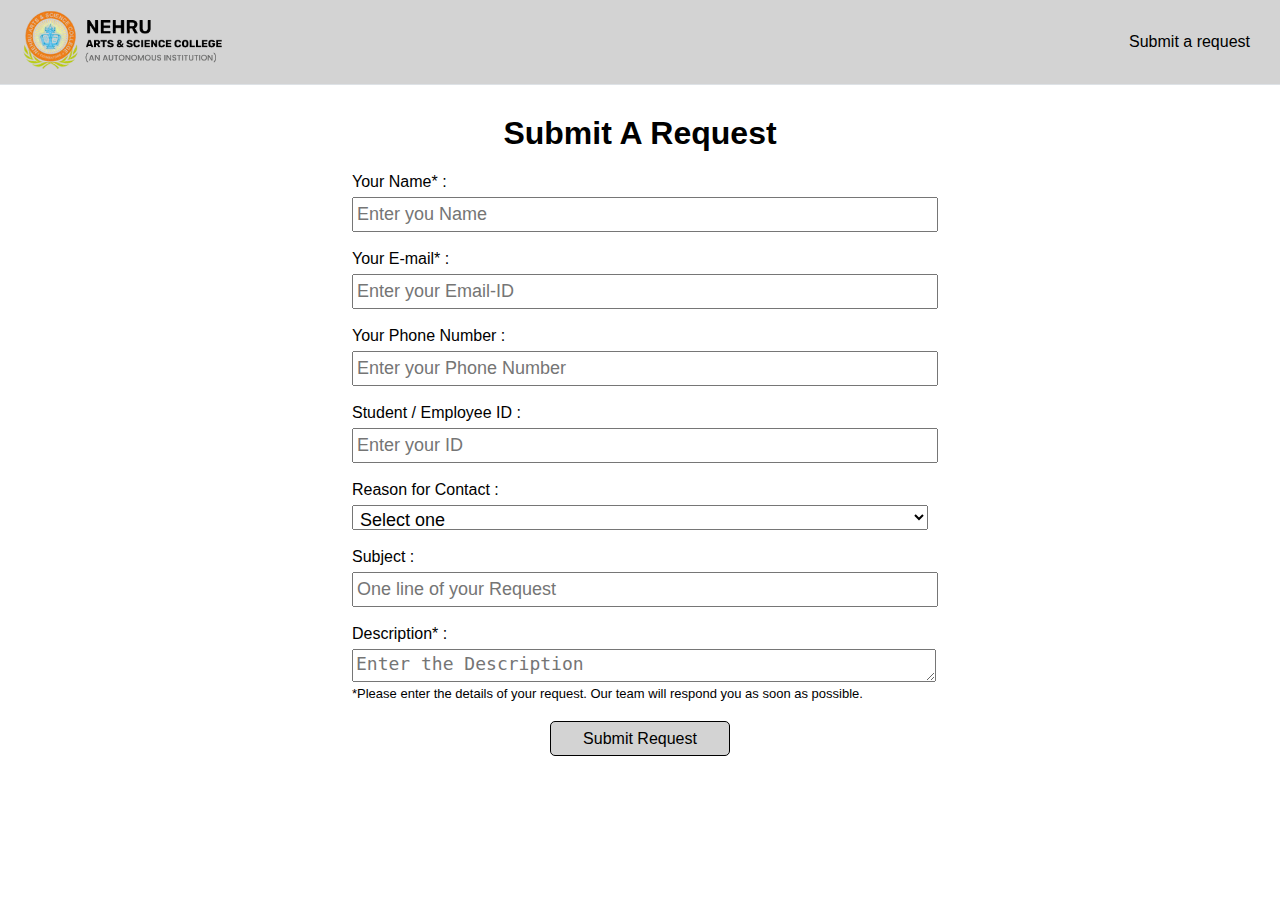
==== Request From/index.html @ 9237d8b3 "first commit" ====
<!DOCTYPE html>
<html lang="en">
<head>
    <meta charset="UTF-8">
    <meta name="viewport" content="width=device-width, initial-scale=1.0">
    <title>Frequently Asked Question</title>

    <!-- Styles -->
    <link rel="stylesheet" href="style.css">

    <!-- Font-awsome -->
    <link rel="stylesheet" href="https://cdnjs.cloudflare.com/ajax/libs/font-awesome/4.7.0/css/font-awesome.min.css">

</head>
<body>
    <header class="header">
        <a href=""><img class="nasc-logo" src="/assets/Images/NASC_logo_PNG.png" alt="NASC Logo"></a>
        <a href="../Request From/index.html" class="request">Submit a request</a>
    </header>

    <div class="form-cont">
        <form>
            <h1>Submit A Request</h1>

            <label for="name">Your Name* :</label>
            <input type="text" required class="input" placeholder="Enter you Name"><br><br>

            <label for="email">Your E-mail* :</label>
            <input type="email" class="input" placeholder="Enter your Email-ID"><br><br>

            <label for="phn-number">Your Phone Number :</label>
            <input type="text" class="input" placeholder="Enter your Phone Number"><br><br>

            <label for="contact-id">Student / Employee ID :</label>
            <input type="text" class="input" placeholder="Enter your ID"><br><br>

            <label for="reason">Reason for Contact :</label>
            <select name="reason" id="reason" class="input" required>
                <option value="">Select one</option>
                <option value="Option 1">Option 1</option>
                <option value="Option 2">Option 2</option>
                <option value="Option 3">Option 3</option>
                <option value="Option 4">Option 4</option>
                <option value="Option 5">Option 5</option>
                <option value="Other">Other</option>
            </select><br><br>

            <label for="subject">Subject :</label><br>
            <input type="text" class="input" placeholder="One line of your Request"><br><br>

            <label for="description">Description* :</label><br>
            <textarea name="description" id="" placeholder="Enter the Description" rows="10" cols="60" class="input"></textarea>
            <p>*Please enter the details of your request. Our team will respond you as soon as possible.</p>

            <input type="submit" value="Submit Request" id="submit">
        </form>
    </div>
</body>
</html>
---- Request From/style.css ----
body {
    margin: 0;
    font-family: Arial, sans-serif;
}

/* Header Start */
.header {
    display: flex;
    justify-content: space-between;
    align-items: center;
    padding: 10px 20px;
    background-color: lightgrey;
    border-bottom: 1px solid #dee2e6;
}

.nasc-logo {
    height: 60px;
}

.header .request {
    text-decoration: none;
    color: black;
    padding: 10px;
    border-radius: 5px;
}

.request:hover{
    text-decoration: underline;
}
/* Header End */

/* Form Starts */
.form-cont{
    width: 90%;
    margin: 30px auto 0px auto;
}

form> h1{
    text-align: center;
}

form > label{
    margin: 0px 0px 0px 25%;
    font-size: 1em;
}

form > .input{
    margin:6px 0px 0px 25% ;
    width: 50%;
    height: 25px;
    font-size: 18px;
    padding: 3px;
}

form > p{
    font-size: 13px;
    margin: 0px 0px 0px 25%;
    width: 70%;
}

#submit{
    margin: 20px auto;
    display: block;
    margin-bottom: 20px;
    padding: 5px;
    width: 180px;
    height: 35px;
    border-radius: 5px;
    border:1px solid black ;
    cursor: pointer;
    font-size: 16px;
    background-color: lightgray;

}

#submit:hover{
    text-decoration: underline;
}
/* Form Ends */
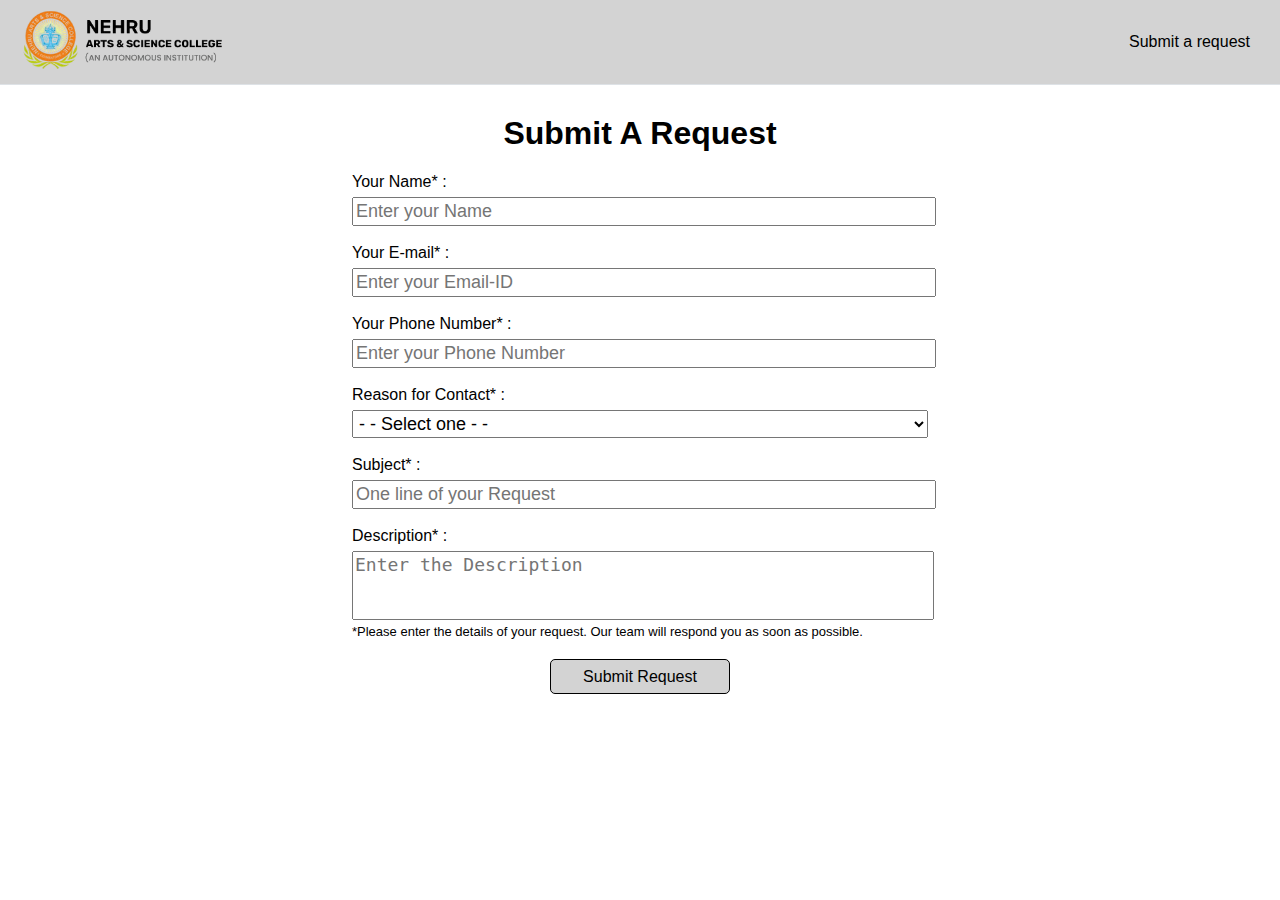
==== commit 4a64eab0: "live try" ====
--- a/Request From/index.html
+++ b/Request From/index.html
@@ -14,46 +14,53 @@
 </head>
 <body>
     <header class="header">
-        <a href=""><img class="nasc-logo" src="/assets/Images/NASC_logo_PNG.png" alt="NASC Logo"></a>
+        <a href="../Home/index.html"><img class="nasc-logo" src="/assets/Images/NASC_logo_PNG.png" alt="NASC Logo"></a>
         <a href="../Request From/index.html" class="request">Submit a request</a>
     </header>
 
     <div class="form-cont">
-        <form>
+        <form method="post" action="" name="contact-form">
             <h1>Submit A Request</h1>
 
             <label for="name">Your Name* :</label>
-            <input type="text" required class="input" placeholder="Enter you Name"><br><br>
+            <input type="text" required class="input" name="Name" placeholder="Enter your Name"><br><br>
 
             <label for="email">Your E-mail* :</label>
-            <input type="email" class="input" placeholder="Enter your Email-ID"><br><br>
+            <input type="email" class="input" name="Email-ID" placeholder="Enter your Email-ID"><br><br>
 
-            <label for="phn-number">Your Phone Number :</label>
-            <input type="text" class="input" placeholder="Enter your Phone Number"><br><br>
+            <label for="phn-number">Your Phone Number* :</label>
+            <input type="text" class="input" name="Phone-Number" placeholder="Enter your Phone Number" required><br><br>
 
-            <label for="contact-id">Student / Employee ID :</label>
-            <input type="text" class="input" placeholder="Enter your ID"><br><br>
-
-            <label for="reason">Reason for Contact :</label>
-            <select name="reason" id="reason" class="input" required>
-                <option value="">Select one</option>
-                <option value="Option 1">Option 1</option>
-                <option value="Option 2">Option 2</option>
-                <option value="Option 3">Option 3</option>
-                <option value="Option 4">Option 4</option>
-                <option value="Option 5">Option 5</option>
+            <label for="reason">Reason for Contact* :</label>
+            <select name="Reason" id="reason" class="input" required>
+                <option value="" disabled selected style="color :#999">- - Select one - -</option>
+                <option value="Admission">Admission</option>
+                <option value="Transport">Transport</option>
+                <option value="Placement">Placement</option>
+                <option value="Hostel">Hostel</option>
+                <option value="Activities">Activities</option>
+                <option value="Academics">Academics</option>
+                <option value="Festivels/Events">Festivels/Events</option>
+                <option value="College Details">College Details</option>
                 <option value="Other">Other</option>
             </select><br><br>
 
-            <label for="subject">Subject :</label><br>
-            <input type="text" class="input" placeholder="One line of your Request"><br><br>
+            <label for="subject">Subject* :</label><br>
+            <input type="text" class="input" name="Subject" placeholder="One line of your Request" required><br><br>
 
             <label for="description">Description* :</label><br>
-            <textarea name="description" id="" placeholder="Enter the Description" rows="10" cols="60" class="input"></textarea>
+            <textarea name="Description" placeholder="Enter the Description" rows="3" class="input" required></textarea>
             <p>*Please enter the details of your request. Our team will respond you as soon as possible.</p>
 
             <input type="submit" value="Submit Request" id="submit">
         </form>
+
+        <!-- Loading animation -->
+        <div id="loading" style="display:none;">
+            <p>Loading... Please wait!</p>
+        </div>
     </div>
+
+<script src="script.js"></script>
 </body>
 </html>
--- a/Request From/style.css
+++ b/Request From/style.css
@@ -17,7 +17,7 @@
     height: 60px;
 }
 
-.header .request {
+.request {
     text-decoration: none;
     color: black;
     padding: 10px;
@@ -47,9 +47,12 @@
 form > .input{
     margin:6px 0px 0px 25% ;
     width: 50%;
-    height: 25px;
     font-size: 18px;
-    padding: 3px;
+    padding: 2px;
+}
+
+form> textarea{
+    resize: none;
 }
 
 form > p{
@@ -76,4 +79,23 @@
 #submit:hover{
     text-decoration: underline;
 }
-/* Form Ends */+/* Form Ends */
+
+/* Loading starts */
+#loading {
+    position: fixed;
+    top: 50%;
+    left: 50%;
+    transform: translate(-50%, -50%);
+    background: rgba(0, 0, 0, 0.5);
+    color: white;
+    padding: 20px;
+    border-radius: 10px;
+    z-index: 1000;
+    text-align: center;
+}
+
+#loading p {
+    margin: 0;
+}
+/* Loading Ends */